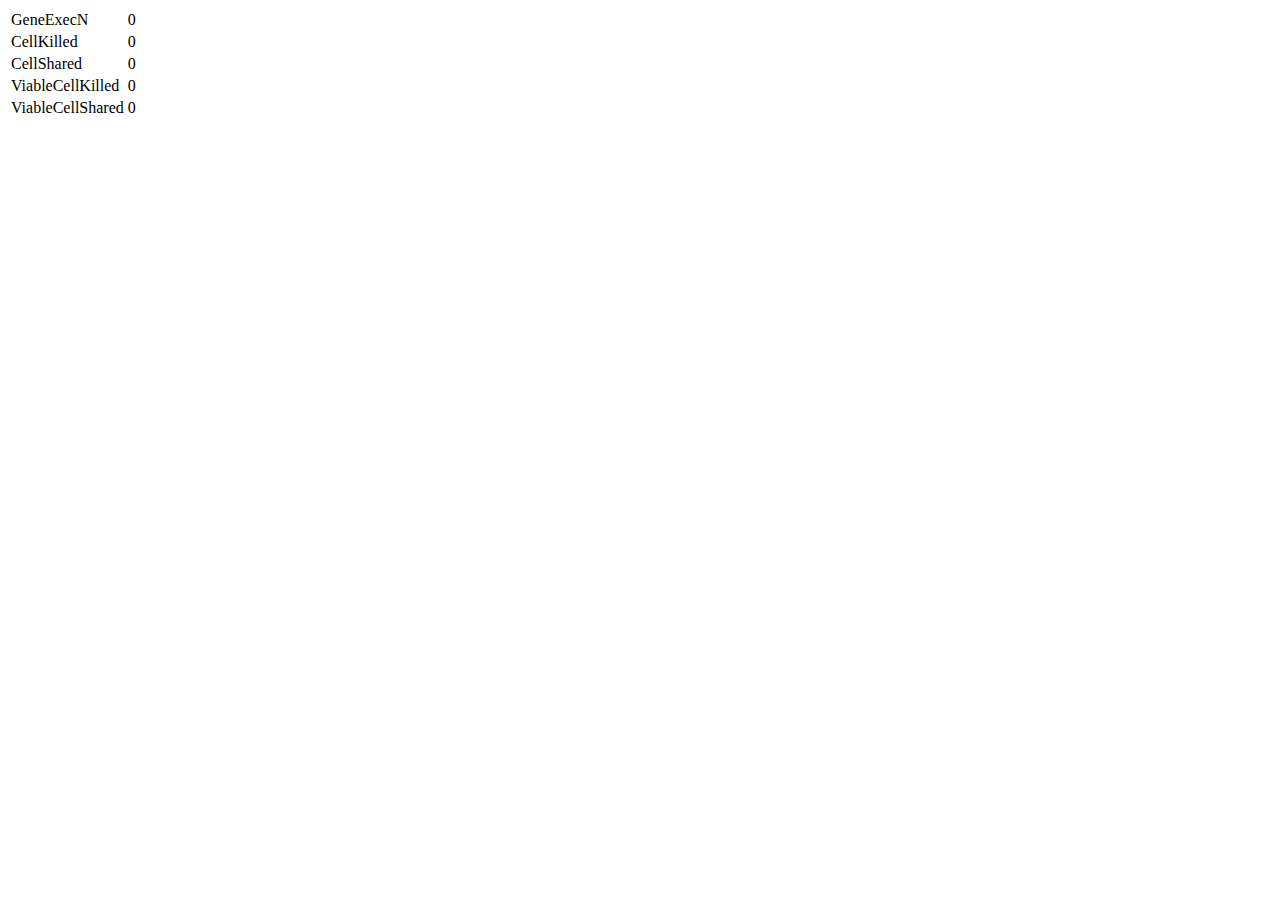
==== cmd/petri-web/index.html @ ae3b1838 "Implement simple web interface to stats" ====
<!doctype html>
<html>
<script>
    function updateStats(stats) {
        for (var s in stats) {
            var v = document.getElementById(s)
            v.innerHTML = stats[s]
        }
    }

    window.onload = function () {
        var ws = new WebSocket("{{.}}")

        ws.onmessage = function (ev) {
            var stats = JSON.parse(ev.data)
            updateStats(stats)
        }
    }
</script>
<body>
    <div>
        <table id="stats">
            <tr>
                <td>GeneExecN</td>
                <td id="GeneExecN">0</td>
            </tr>
            <tr>
                <td>CellKilled</td>
                <td id="CellKilled">0</td>
            </tr>
            <tr>
                <td>CellShared</td>
                <td id="CellShared">0</td>
            </tr>
            <tr>
                <td>ViableCellKilled</td>
                <td id="ViableCellKilled">0</td>
            </tr>
            <tr>
                <td>ViableCellShared</td>
                <td id="ViableCellShared">0</td>
            </tr>
        </table>
    </div>
</body>
</html>
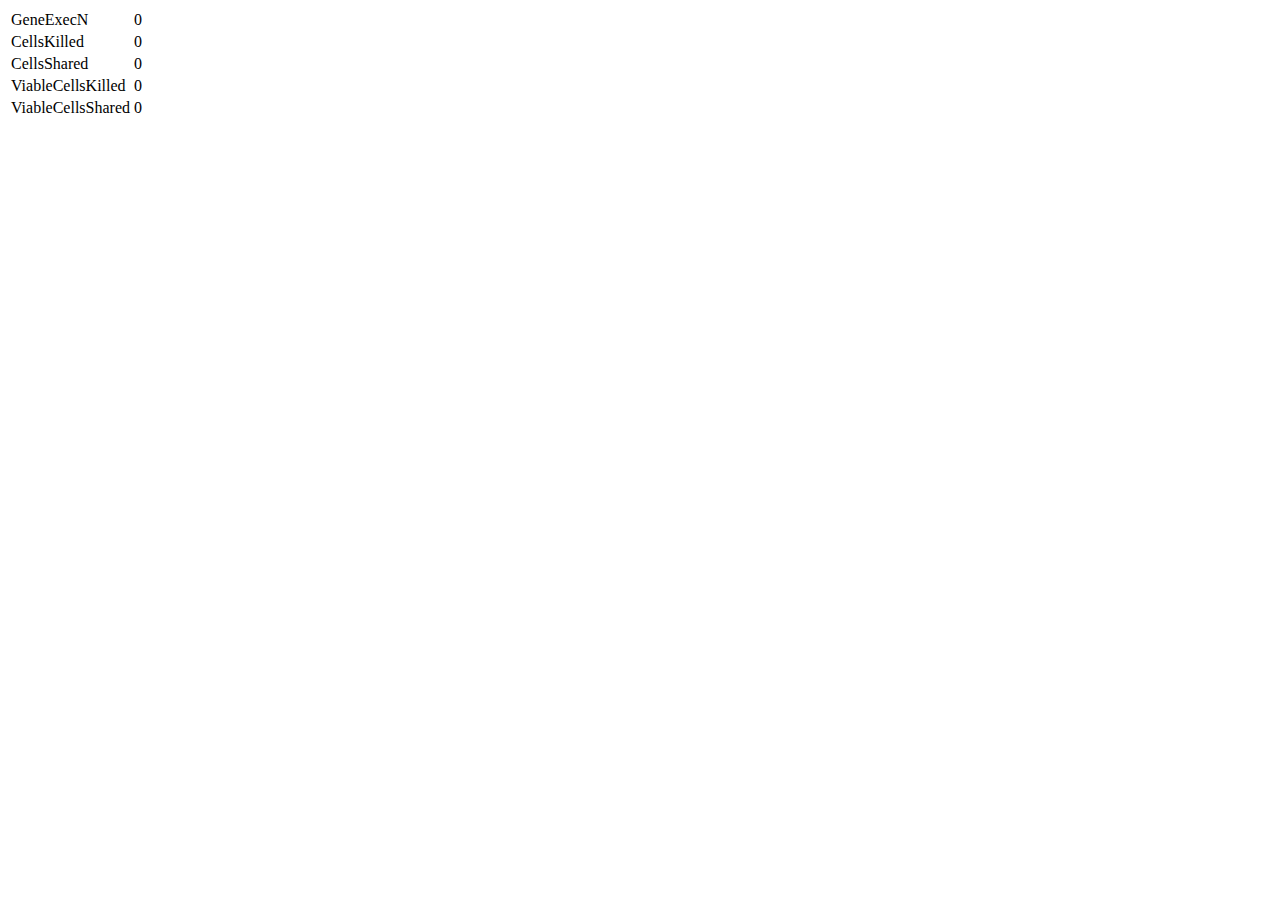
==== commit 0e5dbdea: "Use a map for named stats" ====
--- a/cmd/petri-web/index.html
+++ b/cmd/petri-web/index.html
@@ -2,9 +2,10 @@
 <html>
 <script>
     function updateStats(stats) {
-        for (var s in stats) {
-            var v = document.getElementById(s)
-            v.innerHTML = stats[s]
+        document.getElementById("GeneExecN").innerHTML = stats.GeneExecN
+        for (var name in stats.ByName) {
+            var v = document.getElementById(name)
+            v.innerHTML = stats.ByName[name]
         }
     }
 
@@ -25,20 +26,20 @@
                 <td id="GeneExecN">0</td>
             </tr>
             <tr>
-                <td>CellKilled</td>
-                <td id="CellKilled">0</td>
+                <td>CellsKilled</td>
+                <td id="CellsKilled">0</td>
             </tr>
             <tr>
-                <td>CellShared</td>
-                <td id="CellShared">0</td>
+                <td>CellsShared</td>
+                <td id="CellsShared">0</td>
             </tr>
             <tr>
-                <td>ViableCellKilled</td>
-                <td id="ViableCellKilled">0</td>
+                <td>ViableCellsKilled</td>
+                <td id="ViableCellsKilled">0</td>
             </tr>
             <tr>
-                <td>ViableCellShared</td>
-                <td id="ViableCellShared">0</td>
+                <td>ViableCellsShared</td>
+                <td id="ViableCellsShared">0</td>
             </tr>
         </table>
     </div>
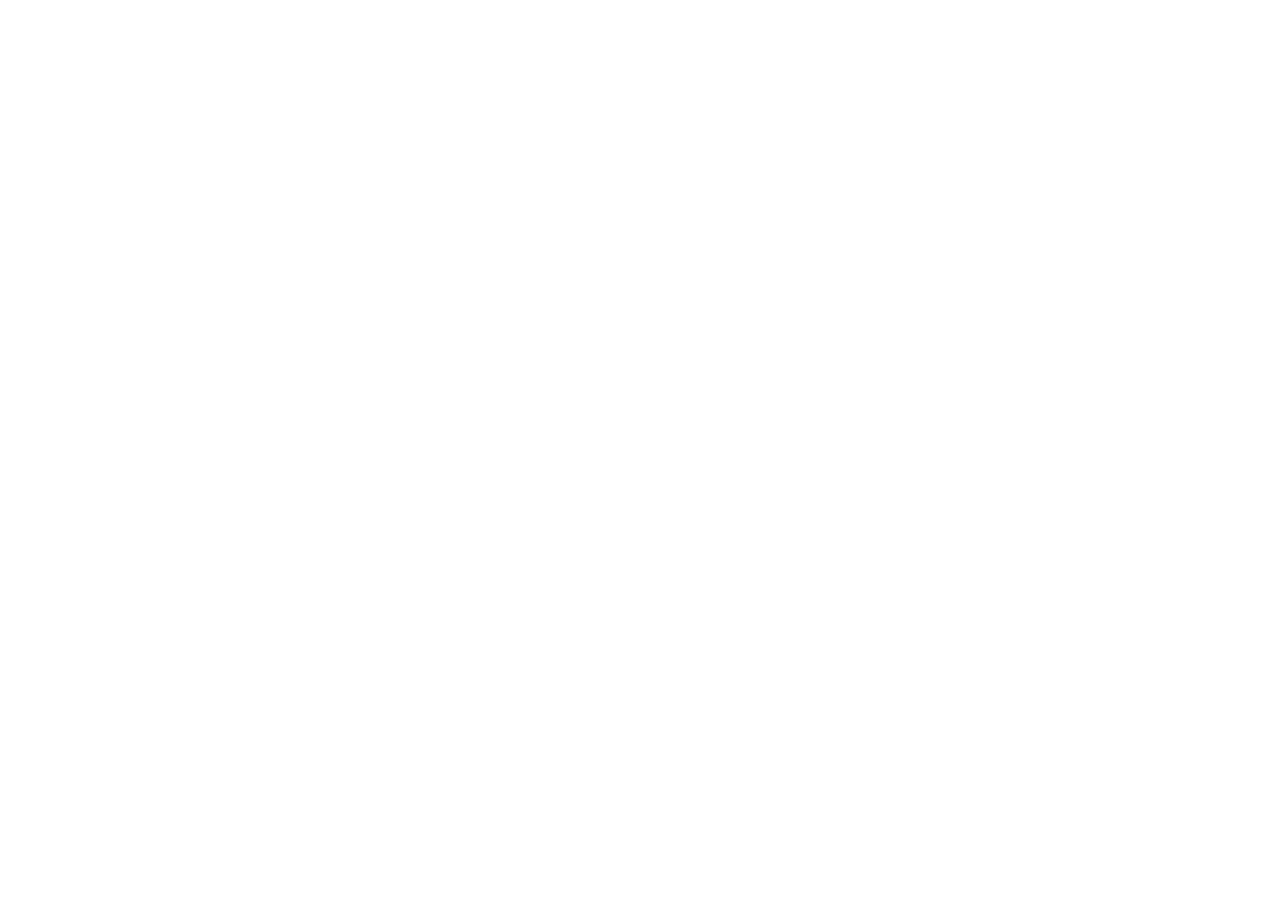
==== commit 859fe678: "Use a slice of cells in Delta" ====
--- a/cmd/petri-web/index.html
+++ b/cmd/petri-web/index.html
@@ -1,47 +1,92 @@
 <!doctype html>
 <html>
+<body>
+    <div id="canvas-container"></div>
+    <div>
+        <table id="stats"></table>
+    </div>
+</body>
 <script>
-    function updateStats(stats) {
-        document.getElementById("GeneExecN").innerHTML = stats.GeneExecN
-        for (var name in stats.ByName) {
-            var v = document.getElementById(name)
-            v.innerHTML = stats.ByName[name]
+    const url = "{{.}}"
+
+    function updateStat(tbl, n, v) {
+        var stat = document.getElementById(n)
+        if (stat) {
+            stat.innerHTML = v
+            return
+        }
+
+        var row = tbl.insertRow()
+
+        row.insertCell().innerHTML = n
+
+        stat = row.insertCell()
+        stat.id = n
+        stat.innerHTML = v
+    }
+
+    function rgbFromCell(env, cell) {
+        if (cell.Energy == 0 || cell.Generation < env.ViableCellGeneration) {
+            return {r: 0, g: 0, b: 0}
+        }
+
+        var str = cell.Genome
+        var hash = 0
+        for (var i = 0; i < str.length; i++) {
+            hash = str.charCodeAt(i) + ((hash << 5) - hash)
+        }
+
+        return {
+            r: (hash & 0xff0000) >> 16,
+            g: (hash & 0x00ff00) >> 8,
+            b: (hash & 0x0000ff),
         }
     }
 
-    window.onload = function () {
-        var ws = new WebSocket("{{.}}")
+    function drawCell(ctx, env, cell) {
+        var img = ctx.createImageData(1, 1)
+        var {r, g, b} = rgbFromCell(env, cell)
+
+        img.data[0] = r
+        img.data[1] = g
+        img.data[2] = b
+        img.data[3] = 255
+
+        ctx.putImageData(img, cell.X, cell.Y)
+    }
+
+    async function init(ws) {
+        var resp = await fetch("http://" + url + "/env")
+        var env = await resp.json()
+
+        var canvas = document.createElement("canvas")
+        canvas.id = "viewport"
+        canvas.width = env.Width
+        canvas.height = env.Height
+
+        var ctx = canvas.getContext("2d")
+        var tbl = document.getElementById("stats")
+
+        document.getElementById("canvas-container").appendChild(canvas)
 
         ws.onmessage = function (ev) {
-            var stats = JSON.parse(ev.data)
-            updateStats(stats)
+            var dt = JSON.parse(ev.data)
+            var stats = dt.Stats
+
+            updateStat(tbl, "Ticks", stats.Ticks)
+            updateStat(tbl, "GeneExecN", stats.GeneExecN)
+            for (var n in stats.ByName) {
+                updateStat(tbl, n, stats.ByName[n])
+            }
+
+            for (var i = 0; i < dt.Cells.length; i++) {
+                drawCell(ctx, env, dt.Cells[i])
+            }
         }
     }
+
+    var ws = new WebSocket("ws://" + url + "/ws")
+
+    init(ws)
 </script>
-<body>
-    <div>
-        <table id="stats">
-            <tr>
-                <td>GeneExecN</td>
-                <td id="GeneExecN">0</td>
-            </tr>
-            <tr>
-                <td>CellsKilled</td>
-                <td id="CellsKilled">0</td>
-            </tr>
-            <tr>
-                <td>CellsShared</td>
-                <td id="CellsShared">0</td>
-            </tr>
-            <tr>
-                <td>ViableCellsKilled</td>
-                <td id="ViableCellsKilled">0</td>
-            </tr>
-            <tr>
-                <td>ViableCellsShared</td>
-                <td id="ViableCellsShared">0</td>
-            </tr>
-        </table>
-    </div>
-</body>
 </html>
